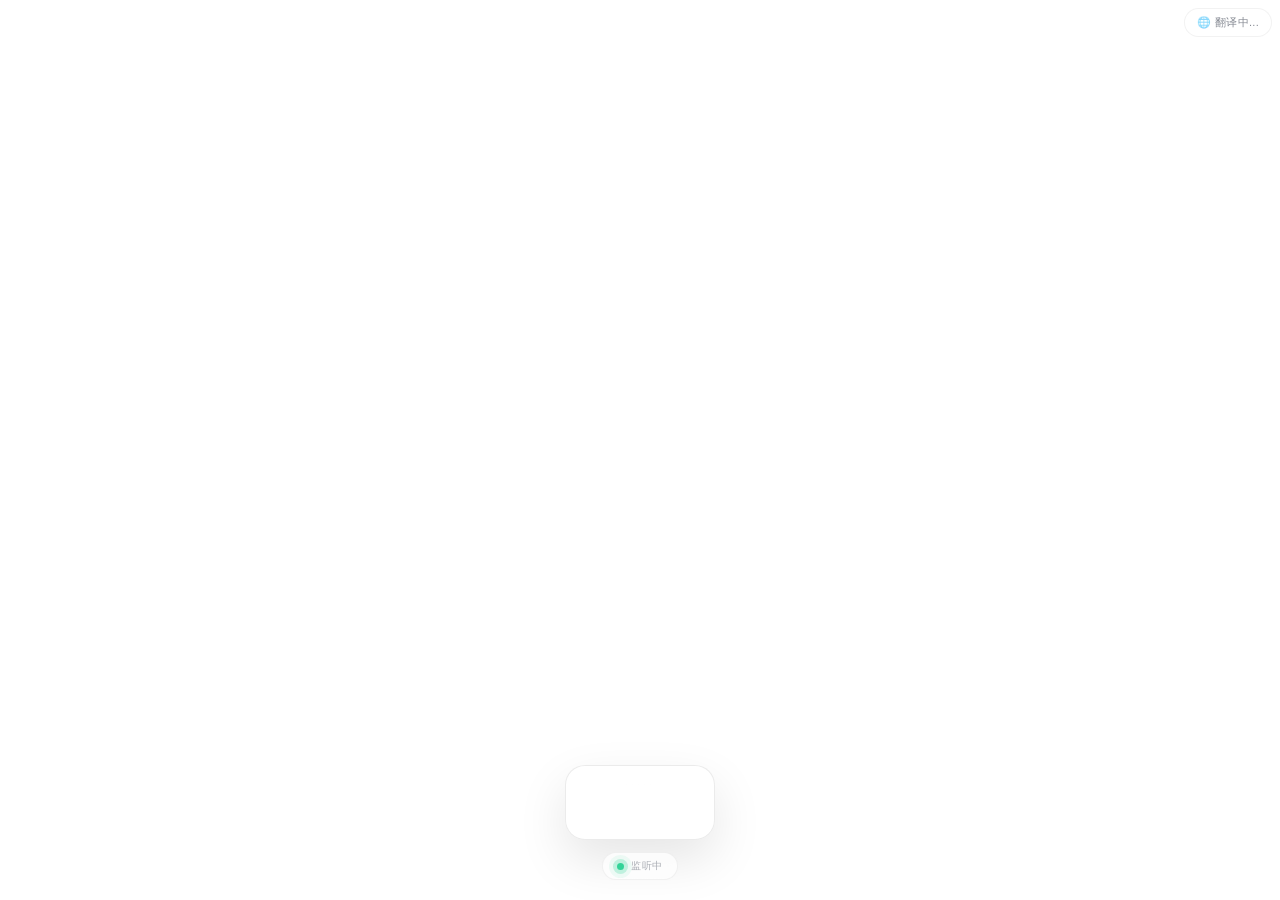
==== frontend/caption-overlay.html @ db3ff1f4 "feat: 整合Flask后端+前端Web界面，实现完整同声传译系统" ====
<!DOCTYPE html>
<html lang="zh-CN">
<head>
    <meta charset="UTF-8">
    <meta name="viewport" content="width=device-width, initial-scale=1.0">
    <title>翻译字幕</title>
    <style>
        :root {
            --bg-primary: rgba(22, 22, 30, 0.82);
            --bg-status: rgba(10, 10, 16, 0.85);
            --text-primary: #ffffff;
            --text-secondary: rgba(255, 255, 255, 0.5);
            --text-muted: rgba(255, 255, 255, 0.35);
            --accent: #5eeadb;
            --accent-glow: rgba(94, 234, 219, 0.35);
            --border: rgba(255, 255, 255, 0.06);
            --border-strong: rgba(255, 255, 255, 0.12);
            --shadow-lg: 0 30px 70px rgba(0, 0, 0, 0.6);
            --radius-xl: 20px;
            --radius-full: 9999px;
            --transition-smooth: cubic-bezier(0.22, 0.61, 0.36, 1);
        }

        * { margin: 0; padding: 0; box-sizing: border-box; }

        html, body {
            background: transparent;
            font-family: -apple-system, BlinkMacSystemFont, 'SF Pro Display', 'Segoe UI', 'Inter', sans-serif;
            height: 100vh;
            overflow: hidden;
            user-select: none;
            -webkit-font-smoothing: antialiased;
            -webkit-app-region: drag;
        }

        .close-btn {
            position: fixed;
            top: 10px;
            left: 10px;
            z-index: 100000;
            width: 12px;
            height: 12px;
            border-radius: 50%;
            background: rgba(255, 255, 255, 0.2);
            border: none;
            cursor: pointer;
            transition: all 0.2s;
            -webkit-app-region: no-drag;
        }

        .close-btn:hover {
            background: #ff5f56;
            transform: scale(1.15);
        }

        .overlay-container {
            position: fixed;
            bottom: 0;
            left: 0;
            right: 0;
            top: 0;
            z-index: 99999;
            pointer-events: none;
            display: flex;
            flex-direction: column;
            align-items: center;
            justify-content: flex-end;
            gap: 12px;
            padding-bottom: 20px;
        }

        .lang-badge {
            position: fixed;
            top: 8px;
            right: 8px;
            z-index: 99999;
            pointer-events: none;
            display: flex;
            align-items: center;
            gap: 6px;
            background: var(--bg-status);
            backdrop-filter: blur(20px);
            -webkit-backdrop-filter: blur(20px);
            border: 1px solid var(--border);
            border-radius: var(--radius-full);
            padding: 6px 12px;
            font-size: 11px;
            font-weight: 500;
            color: var(--text-secondary);
            letter-spacing: 0.3px;
        }

        .caption-card {
            background: var(--bg-primary);
            backdrop-filter: blur(50px) saturate(200%);
            -webkit-backdrop-filter: blur(50px) saturate(200%);
            border: 1px solid var(--border-strong);
            border-radius: var(--radius-xl);
            padding: 18px 26px;
            box-shadow: var(--shadow-lg);
            display: flex;
            flex-direction: column;
            gap: 8px;
            max-width: 75vw;
            min-width: 150px;
            transition: all 0.35s var(--transition-smooth);
        }

        .caption-original {
            color: var(--text-secondary);
            font-size: 14px;
            font-weight: 400;
            line-height: 1.5;
            min-height: 20px;
            text-align: center;
            opacity: 0;
            transform: translateY(6px);
            transition: all 0.35s var(--transition-smooth);
        }

        .caption-original.visible {
            opacity: 1;
            transform: translateY(0);
        }

        .caption-original:empty { display: none; }

        .caption-divider {
            width: 32px;
            height: 1px;
            background: linear-gradient(90deg, transparent, rgba(255, 255, 255, 0.12), transparent);
            margin: 0 auto;
            border-radius: 1px;
        }

        .caption-translated {
            color: var(--text-primary);
            font-size: 20px;
            font-weight: 700;
            line-height: 1.35;
            letter-spacing: -0.2px;
            min-height: 28px;
            text-align: center;
            text-shadow: 0 0 35px var(--accent-glow), 0 0 70px rgba(94, 234, 219, 0.12);
            opacity: 0;
            transform: translateY(4px);
            transition: all 0.3s var(--transition-smooth);
        }

        .caption-translated.visible {
            opacity: 1;
            transform: translateY(0);
        }

        .caption-translated:empty::after {
            content: '';
            display: inline-block;
            width: 2px;
            height: 1em;
            background: var(--accent);
            margin-left: 1px;
            vertical-align: text-bottom;
            animation: cursorBlink 0.7s step-end infinite;
            border-radius: 1px;
            box-shadow: 0 0 6px var(--accent-glow);
        }

        @keyframes cursorBlink {
            0%, 100% { opacity: 1; }
            50% { opacity: 0; }
        }

        .caption-translated.done:empty::after { display: none; }
        .caption-translated.done { text-shadow: 0 0 15px rgba(255, 255, 255, 0.05); }

        .status-bar {
            display: flex;
            align-items: center;
            gap: 7px;
            background: var(--bg-status);
            backdrop-filter: blur(20px);
            -webkit-backdrop-filter: blur(20px);
            border: 1px solid var(--border);
            border-radius: var(--radius-full);
            padding: 6px 14px;
            font-size: 10px;
            font-weight: 500;
            color: var(--text-muted);
            letter-spacing: 0.5px;
            text-transform: uppercase;
        }

        .pulse-dot {
            position: relative;
            width: 7px;
            height: 7px;
            border-radius: 50%;
            background: #34d399;
            flex-shrink: 0;
        }

        .pulse-dot::before {
            content: '';
            position: absolute;
            inset: -4px;
            border-radius: 50%;
            background: rgba(52, 211, 153, 0.25);
            animation: pulseRing 2s ease-in-out infinite;
        }

        .pulse-dot::after {
            content: '';
            position: absolute;
            inset: -8px;
            border-radius: 50%;
            background: rgba(52, 211, 153, 0.08);
            animation: pulseRing 2s ease-in-out infinite 0.4s;
        }

        @keyframes pulseRing {
            0% { transform: scale(0.8); opacity: 1; }
            100% { transform: scale(1.8); opacity: 0; }
        }

        .pulse-dot.inactive { background: #6b7280; }
        .pulse-dot.inactive::before,
        .pulse-dot.inactive::after { animation: none; opacity: 0; }

        @keyframes fadeSlideUp {
            from { opacity: 0; transform: translateY(16px) scale(0.97); }
            to { opacity: 1; transform: translateY(0) scale(1); }
        }

        .overlay-container.entering .caption-card {
            animation: fadeSlideUp 0.5s var(--transition-smooth) forwards;
        }

        @media (prefers-color-scheme: light) {
            :root {
                --bg-primary: rgba(255, 255, 255, 0.65);
                --bg-status: rgba(255, 255, 255, 0.75);
                --text-primary: #0f172a;
                --text-secondary: rgba(15, 23, 42, 0.5);
                --text-muted: rgba(15, 23, 42, 0.35);
                --border: rgba(0, 0, 0, 0.05);
                --border-strong: rgba(0, 0, 0, 0.08);
                --shadow-lg: 0 20px 50px rgba(0, 0, 0, 0.1);
            }
        }
    </style>
</head>
<body>
    <button class="close-btn" id="closeBtn" title="关闭"></button>

    <div class="lang-badge" id="langBadge">
        <span id="langText">🌐 翻译中...</span>
    </div>

    <div class="overlay-container entering" id="overlayContainer">
        <div class="caption-card">
            <div class="caption-original" id="originalText"></div>
            <div class="caption-divider"></div>
            <div class="caption-translated" id="translatedText"></div>
        </div>
        <div class="status-bar" id="statusBar">
            <div class="pulse-dot active" id="pulseDot"></div>
            <span id="statusLabel">监听中</span>
        </div>
    </div>

    <script>
        const channel = new BroadcastChannel('translator-captions');
        const originalText = document.getElementById('originalText');
        const translatedText = document.getElementById('translatedText');
        const statusLabel = document.getElementById('statusLabel');
        const pulseDot = document.getElementById('pulseDot');
        const langText = document.getElementById('langText');
        const closeBtn = document.getElementById('closeBtn');

        let translationTimeout = null;

        closeBtn.addEventListener('click', () => window.close());

        channel.onmessage = (event) => {
            const data = event.data;
            switch (data.type) {
                case 'original':
                    originalText.textContent = data.text;
                    originalText.classList.add('visible');
                    break;
                case 'translation':
                    translatedText.textContent = data.text;
                    translatedText.classList.remove('done');
                    translatedText.classList.add('visible');
                    if (translationTimeout) clearTimeout(translationTimeout);
                    break;
                case 'translation-done':
                    translatedText.classList.add('done');
                    translationTimeout = setTimeout(() => {
                        originalText.classList.remove('visible');
                        originalText.textContent = '';
                    }, 5000);
                    break;
                case 'status':
                    if (data.running) {
                        statusLabel.textContent = '监听中';
                        pulseDot.classList.remove('inactive');
                    } else {
                        statusLabel.textContent = '已停止';
                        pulseDot.classList.add('inactive');
                    }
                    break;
                case 'lang':
                    langText.textContent = data.text;
                    break;
                case 'close':
                    window.close();
                    break;
            }
        };

        window.addEventListener('beforeunload', () => {
            channel.postMessage({ type: 'overlay-closed' });
        });
    </script>
</body>
</html>
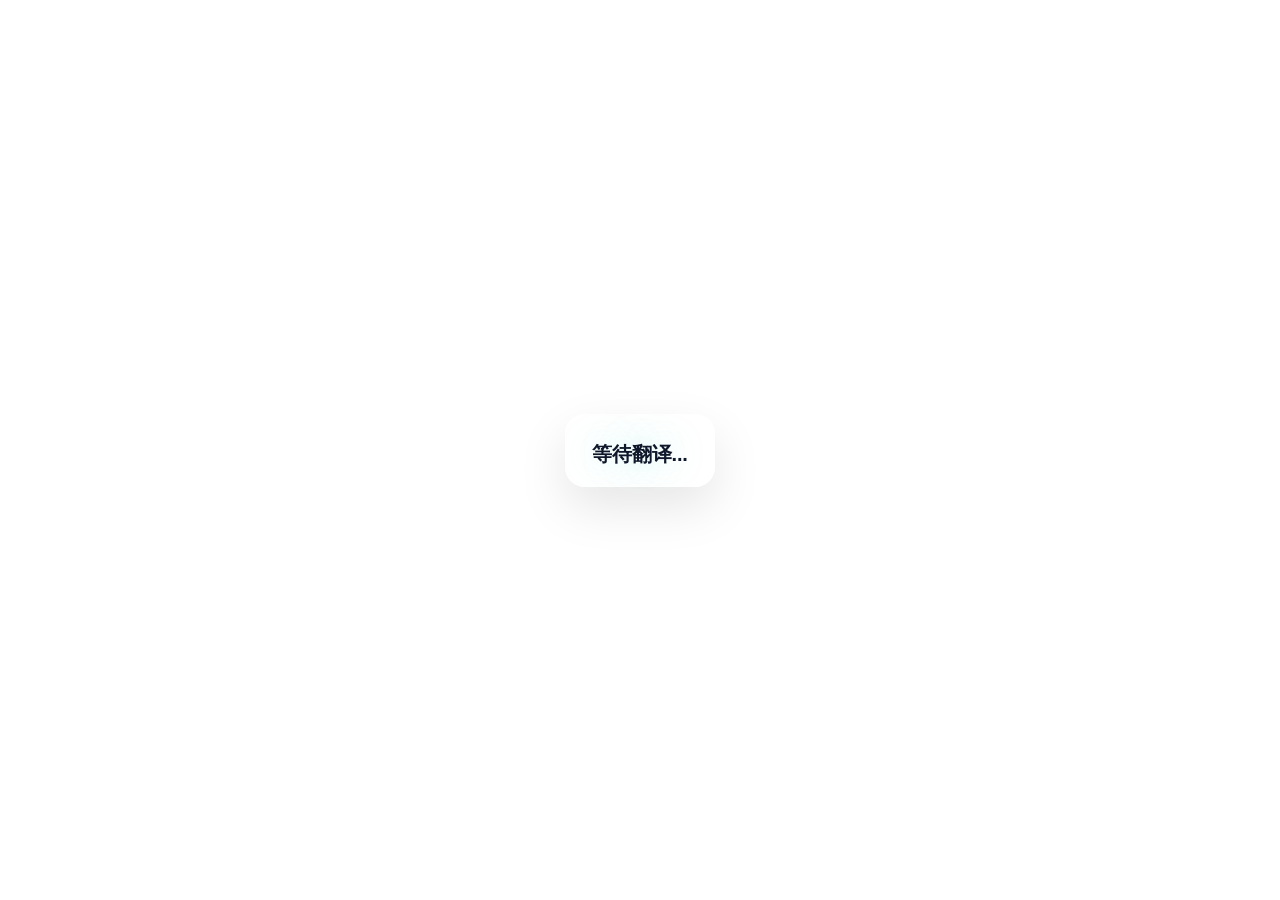
==== commit 3b0af224: "## 功能描述 实现基于 PySide6 的桌面悬浮窗，用于系统音频模式下的字幕显示。 ## 实现思路  ### 1. 整体架构 采用双窗口架构：主窗口（Web 界面）+ 悬浮窗（PySide6 桌面" ====
--- a/frontend/caption-overlay.html
+++ b/frontend/caption-overlay.html
@@ -26,75 +26,32 @@
         html, body {
             background: transparent;
             font-family: -apple-system, BlinkMacSystemFont, 'SF Pro Display', 'Segoe UI', 'Inter', sans-serif;
-            height: 100vh;
+            height: 100%;
+            width: 100%;
+            margin: 0;
+            padding: 0;
             overflow: hidden;
             user-select: none;
             -webkit-font-smoothing: antialiased;
-            -webkit-app-region: drag;
-        }
-
-        .close-btn {
-            position: fixed;
-            top: 10px;
-            left: 10px;
-            z-index: 100000;
-            width: 12px;
-            height: 12px;
-            border-radius: 50%;
-            background: rgba(255, 255, 255, 0.2);
-            border: none;
-            cursor: pointer;
-            transition: all 0.2s;
-            -webkit-app-region: no-drag;
-        }
-
-        .close-btn:hover {
-            background: #ff5f56;
-            transform: scale(1.15);
-        }
-
-        .overlay-container {
-            position: fixed;
-            bottom: 0;
-            left: 0;
-            right: 0;
-            top: 0;
-            z-index: 99999;
-            pointer-events: none;
-            display: flex;
-            flex-direction: column;
-            align-items: center;
-            justify-content: flex-end;
-            gap: 12px;
-            padding-bottom: 20px;
-        }
-
-        .lang-badge {
-            position: fixed;
-            top: 8px;
-            right: 8px;
-            z-index: 99999;
-            pointer-events: none;
+        }
+
+        body {
             display: flex;
             align-items: center;
-            gap: 6px;
-            background: var(--bg-status);
-            backdrop-filter: blur(20px);
-            -webkit-backdrop-filter: blur(20px);
-            border: 1px solid var(--border);
-            border-radius: var(--radius-full);
-            padding: 6px 12px;
-            font-size: 11px;
-            font-weight: 500;
-            color: var(--text-secondary);
-            letter-spacing: 0.3px;
+            justify-content: center;
+        }
+
+        .overlay-container {
+            display: flex;
+            align-items: center;
+            justify-content: center;
         }
 
         .caption-card {
             background: var(--bg-primary);
             backdrop-filter: blur(50px) saturate(200%);
             -webkit-backdrop-filter: blur(50px) saturate(200%);
-            border: 1px solid var(--border-strong);
+            border: none;
             border-radius: var(--radius-xl);
             padding: 18px 26px;
             box-shadow: var(--shadow-lg);
@@ -173,59 +130,6 @@
         .caption-translated.done:empty::after { display: none; }
         .caption-translated.done { text-shadow: 0 0 15px rgba(255, 255, 255, 0.05); }
 
-        .status-bar {
-            display: flex;
-            align-items: center;
-            gap: 7px;
-            background: var(--bg-status);
-            backdrop-filter: blur(20px);
-            -webkit-backdrop-filter: blur(20px);
-            border: 1px solid var(--border);
-            border-radius: var(--radius-full);
-            padding: 6px 14px;
-            font-size: 10px;
-            font-weight: 500;
-            color: var(--text-muted);
-            letter-spacing: 0.5px;
-            text-transform: uppercase;
-        }
-
-        .pulse-dot {
-            position: relative;
-            width: 7px;
-            height: 7px;
-            border-radius: 50%;
-            background: #34d399;
-            flex-shrink: 0;
-        }
-
-        .pulse-dot::before {
-            content: '';
-            position: absolute;
-            inset: -4px;
-            border-radius: 50%;
-            background: rgba(52, 211, 153, 0.25);
-            animation: pulseRing 2s ease-in-out infinite;
-        }
-
-        .pulse-dot::after {
-            content: '';
-            position: absolute;
-            inset: -8px;
-            border-radius: 50%;
-            background: rgba(52, 211, 153, 0.08);
-            animation: pulseRing 2s ease-in-out infinite 0.4s;
-        }
-
-        @keyframes pulseRing {
-            0% { transform: scale(0.8); opacity: 1; }
-            100% { transform: scale(1.8); opacity: 0; }
-        }
-
-        .pulse-dot.inactive { background: #6b7280; }
-        .pulse-dot.inactive::before,
-        .pulse-dot.inactive::after { animation: none; opacity: 0; }
-
         @keyframes fadeSlideUp {
             from { opacity: 0; transform: translateY(16px) scale(0.97); }
             to { opacity: 1; transform: translateY(0) scale(1); }
@@ -250,48 +154,42 @@
     </style>
 </head>
 <body>
-    <button class="close-btn" id="closeBtn" title="关闭"></button>
-
-    <div class="lang-badge" id="langBadge">
-        <span id="langText">🌐 翻译中...</span>
-    </div>
-
     <div class="overlay-container entering" id="overlayContainer">
         <div class="caption-card">
             <div class="caption-original" id="originalText"></div>
             <div class="caption-divider"></div>
             <div class="caption-translated" id="translatedText"></div>
         </div>
-        <div class="status-bar" id="statusBar">
-            <div class="pulse-dot active" id="pulseDot"></div>
-            <span id="statusLabel">监听中</span>
-        </div>
     </div>
 
     <script>
         const channel = new BroadcastChannel('translator-captions');
         const originalText = document.getElementById('originalText');
         const translatedText = document.getElementById('translatedText');
-        const statusLabel = document.getElementById('statusLabel');
-        const pulseDot = document.getElementById('pulseDot');
-        const langText = document.getElementById('langText');
-        const closeBtn = document.getElementById('closeBtn');
 
         let translationTimeout = null;
 
-        closeBtn.addEventListener('click', () => window.close());
+        translatedText.textContent = '等待翻译...';
+        translatedText.classList.add('visible');
+
+        console.log('[Overlay] 悬浮窗已启动，等待数据...');
 
         channel.onmessage = (event) => {
+            console.log('[Overlay] 收到消息:', event.data);
             const data = event.data;
             switch (data.type) {
                 case 'original':
-                    originalText.textContent = data.text;
-                    originalText.classList.add('visible');
+                    if (data.text) {
+                        originalText.textContent = data.text;
+                        originalText.classList.add('visible');
+                    }
                     break;
                 case 'translation':
-                    translatedText.textContent = data.text;
-                    translatedText.classList.remove('done');
-                    translatedText.classList.add('visible');
+                    if (data.text) {
+                        translatedText.textContent = data.text;
+                        translatedText.classList.remove('done');
+                        translatedText.classList.add('visible');
+                    }
                     if (translationTimeout) clearTimeout(translationTimeout);
                     break;
                 case 'translation-done':
@@ -301,18 +199,6 @@
                         originalText.textContent = '';
                     }, 5000);
                     break;
-                case 'status':
-                    if (data.running) {
-                        statusLabel.textContent = '监听中';
-                        pulseDot.classList.remove('inactive');
-                    } else {
-                        statusLabel.textContent = '已停止';
-                        pulseDot.classList.add('inactive');
-                    }
-                    break;
-                case 'lang':
-                    langText.textContent = data.text;
-                    break;
                 case 'close':
                     window.close();
                     break;
